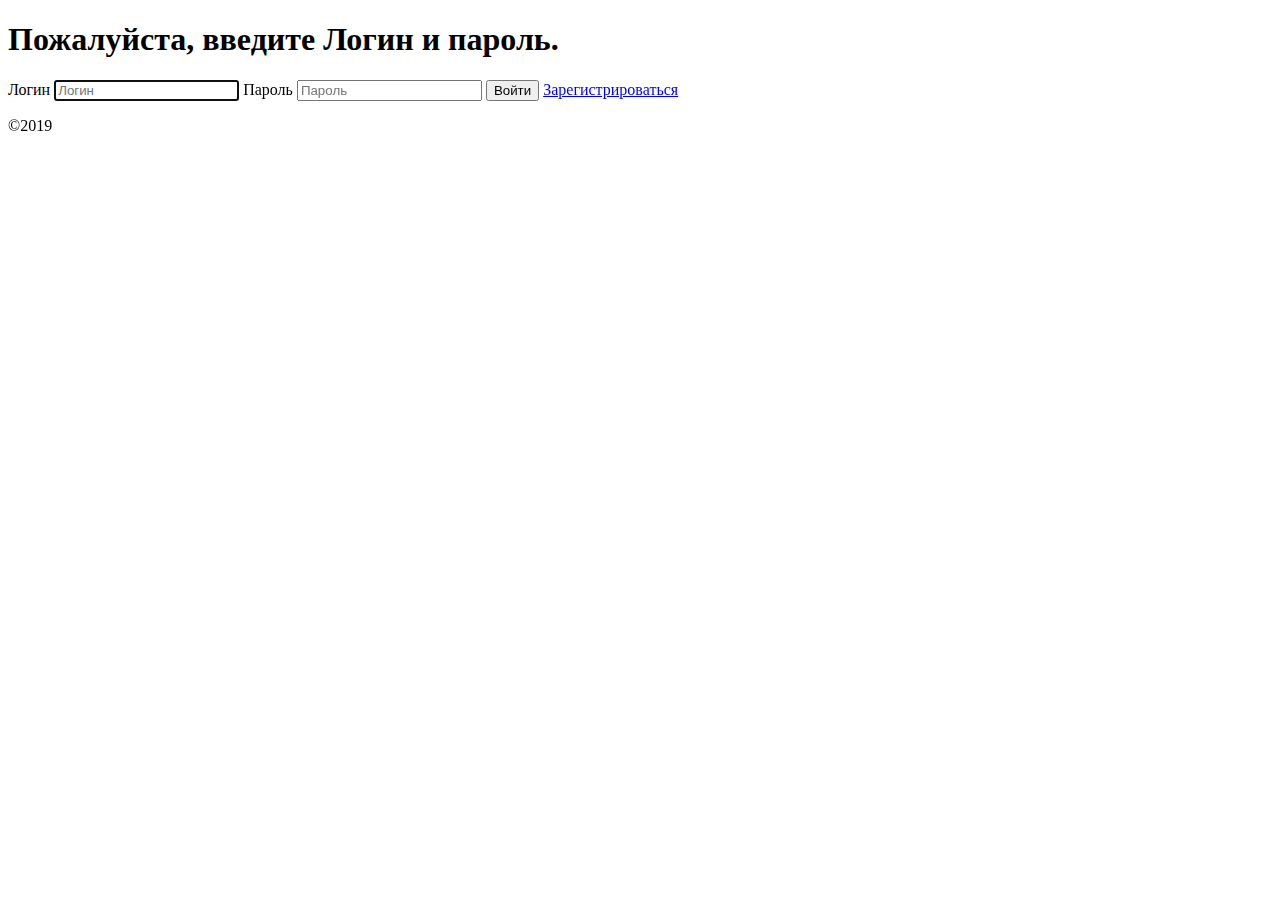
==== src/main/resources/templates/login.html @ 78700bbf "One day prototype project" ====
<!doctype html>
<html lang="en">
<head>
    <link type="text/css" rel="stylesheet" href="libs/bootstrap.min.css">
    <link type="text/css" rel="stylesheet" href="css/register.css">
    <title>Авторизация</title>
</head>
<body class="text-center">
<form class="form-signin" method="post">
    <h1 class="h3 mb-3 font-weight-normal">Пожалуйста, введите Логин и пароль.</h1>
    <label class="sr-only">Логин</label>
    <input type="text" id="login" class="form-control" placeholder="Логин" required autofocus/>
    <label for="Password" class="sr-only">Пароль</label>
    <input type="password" id="Password" class="form-control" placeholder="Пароль" required>
    <button class="btn btn-lg btn-primary btn-block" type="submit">Войти</button>
    <a class="btn btn-outline-success btn-block" href="/registration" role="button">Зарегистрироваться</a>
    <p class="mt-5 mb-3 text-muted">&copy;2019</p>
</form>
</body>
</html>
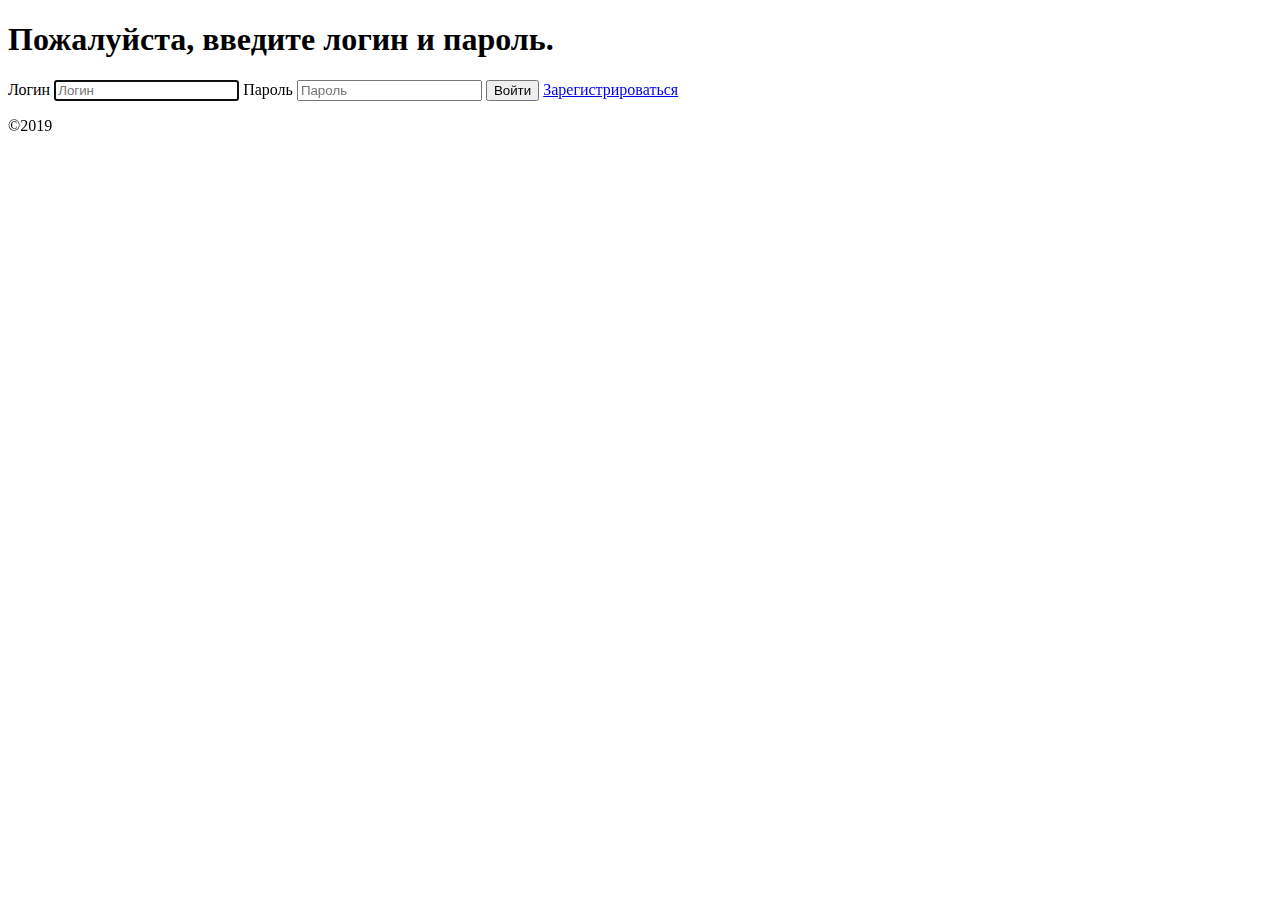
==== commit 847c95e3: "two day add login and reg page + db" ====
--- a/src/main/resources/templates/login.html
+++ b/src/main/resources/templates/login.html
@@ -6,12 +6,12 @@
     <title>Авторизация</title>
 </head>
 <body class="text-center">
-<form class="form-signin" method="post">
-    <h1 class="h3 mb-3 font-weight-normal">Пожалуйста, введите Логин и пароль.</h1>
-    <label class="sr-only">Логин</label>
-    <input type="text" id="login" class="form-control" placeholder="Логин" required autofocus/>
+<form class="form-signin" method="post" action="/login">
+    <h1 class="h3 mb-3 font-weight-normal">Пожалуйста, введите логин и пароль.</h1>
+    <label class="sr-only" for="username">Логин</label>
+    <input type="text" id="username" class="form-control" name="username" placeholder="Логин" required autofocus/>
     <label for="Password" class="sr-only">Пароль</label>
-    <input type="password" id="Password" class="form-control" placeholder="Пароль" required>
+    <input type="password" id="password" class="form-control" name="password" placeholder="Пароль" required>
     <button class="btn btn-lg btn-primary btn-block" type="submit">Войти</button>
     <a class="btn btn-outline-success btn-block" href="/registration" role="button">Зарегистрироваться</a>
     <p class="mt-5 mb-3 text-muted">&copy;2019</p>
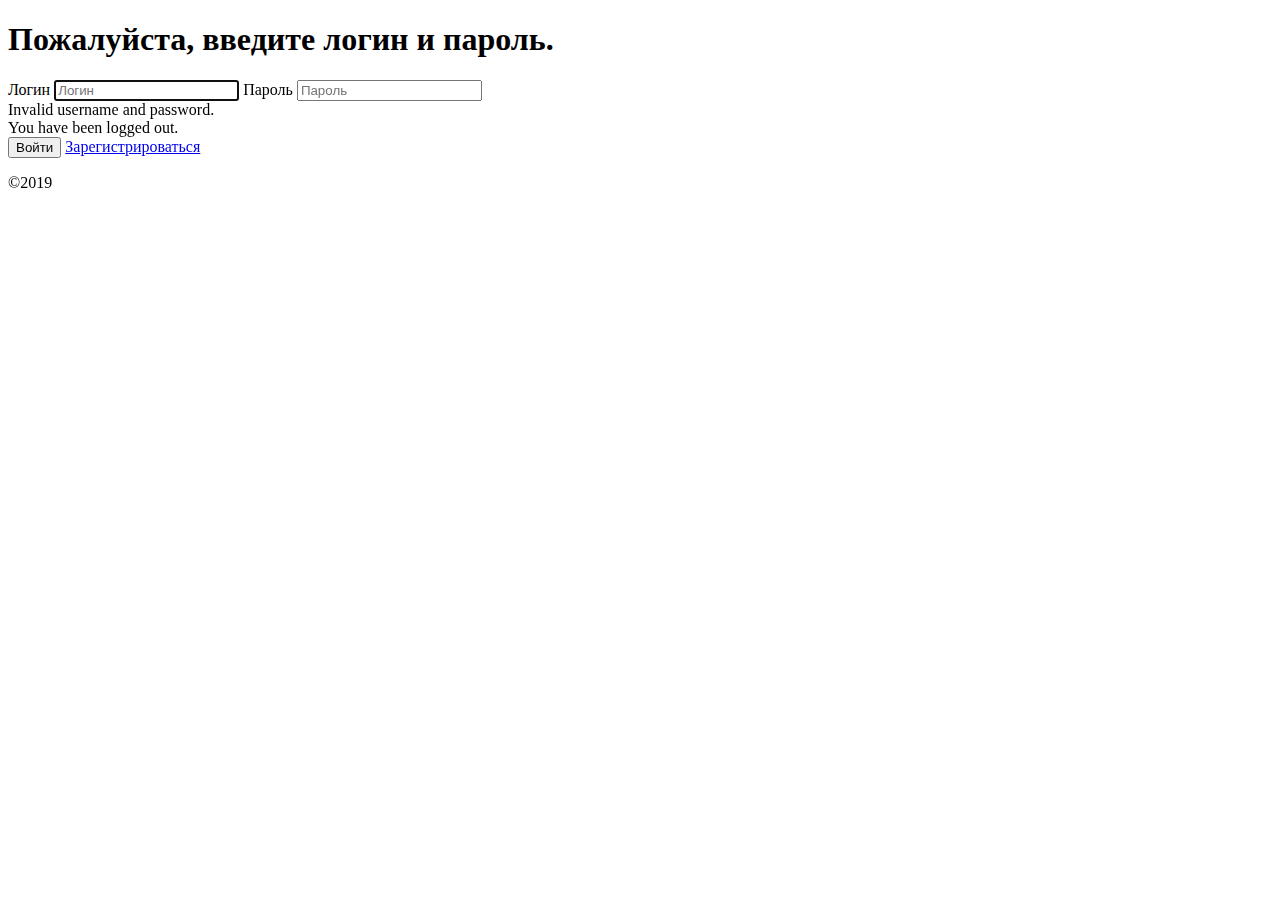
==== commit ab69c5fb: "3 day add spring security" ====
--- a/src/main/resources/templates/login.html
+++ b/src/main/resources/templates/login.html
@@ -1,17 +1,24 @@
 <!doctype html>
-<html lang="en">
+<html lang="en" xmlns:th="http://www.thymeleaf.org"
+      xmlns:sec="http://www.thymeleaf.org/thymeleaf-extras-springsecurity3">
 <head>
     <link type="text/css" rel="stylesheet" href="libs/bootstrap.min.css">
     <link type="text/css" rel="stylesheet" href="css/register.css">
     <title>Авторизация</title>
 </head>
 <body class="text-center">
-<form class="form-signin" method="post" action="/login">
+<form class="form-signin" method="post" th:action="@{/login}">
     <h1 class="h3 mb-3 font-weight-normal">Пожалуйста, введите логин и пароль.</h1>
     <label class="sr-only" for="username">Логин</label>
     <input type="text" id="username" class="form-control" name="username" placeholder="Логин" required autofocus/>
     <label for="Password" class="sr-only">Пароль</label>
     <input type="password" id="password" class="form-control" name="password" placeholder="Пароль" required>
+    <div th:if="${param.error}" class="alert alert-danger" role="alert">
+        Invalid username and password.
+    </div>
+    <div th:if="${param.logout}" class="alert alert-danger" role="alert">
+        You have been logged out.
+    </div>
     <button class="btn btn-lg btn-primary btn-block" type="submit">Войти</button>
     <a class="btn btn-outline-success btn-block" href="/registration" role="button">Зарегистрироваться</a>
     <p class="mt-5 mb-3 text-muted">&copy;2019</p>
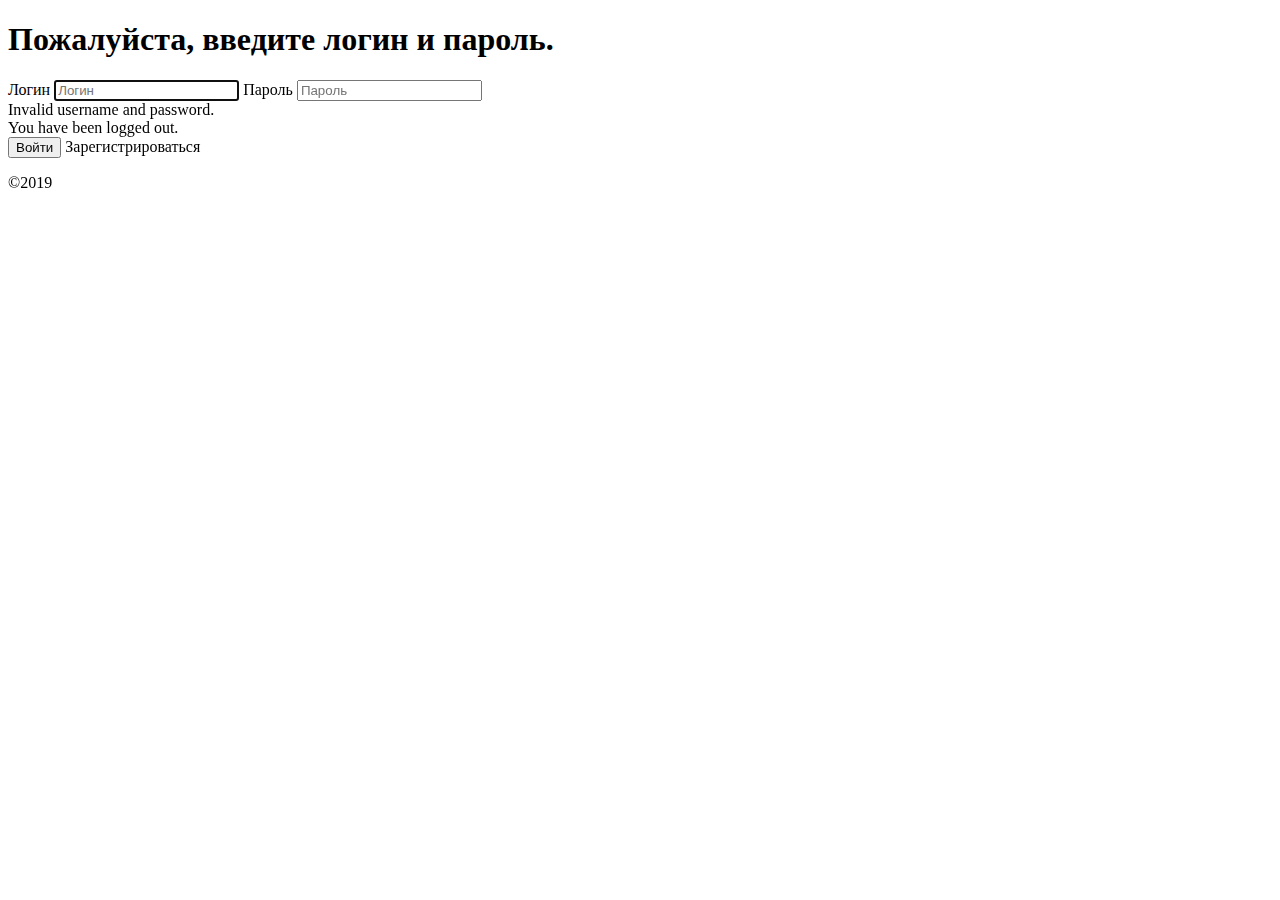
==== commit f272b37a: "add authorization role" ====
--- a/src/main/resources/templates/login.html
+++ b/src/main/resources/templates/login.html
@@ -20,7 +20,7 @@
         You have been logged out.
     </div>
     <button class="btn btn-lg btn-primary btn-block" type="submit">Войти</button>
-    <a class="btn btn-outline-success btn-block" href="/registration" role="button">Зарегистрироваться</a>
+    <a class="btn btn-outline-success btn-block" th:href="@{/registration}" role="button">Зарегистрироваться</a>
     <p class="mt-5 mb-3 text-muted">&copy;2019</p>
 </form>
 </body>
